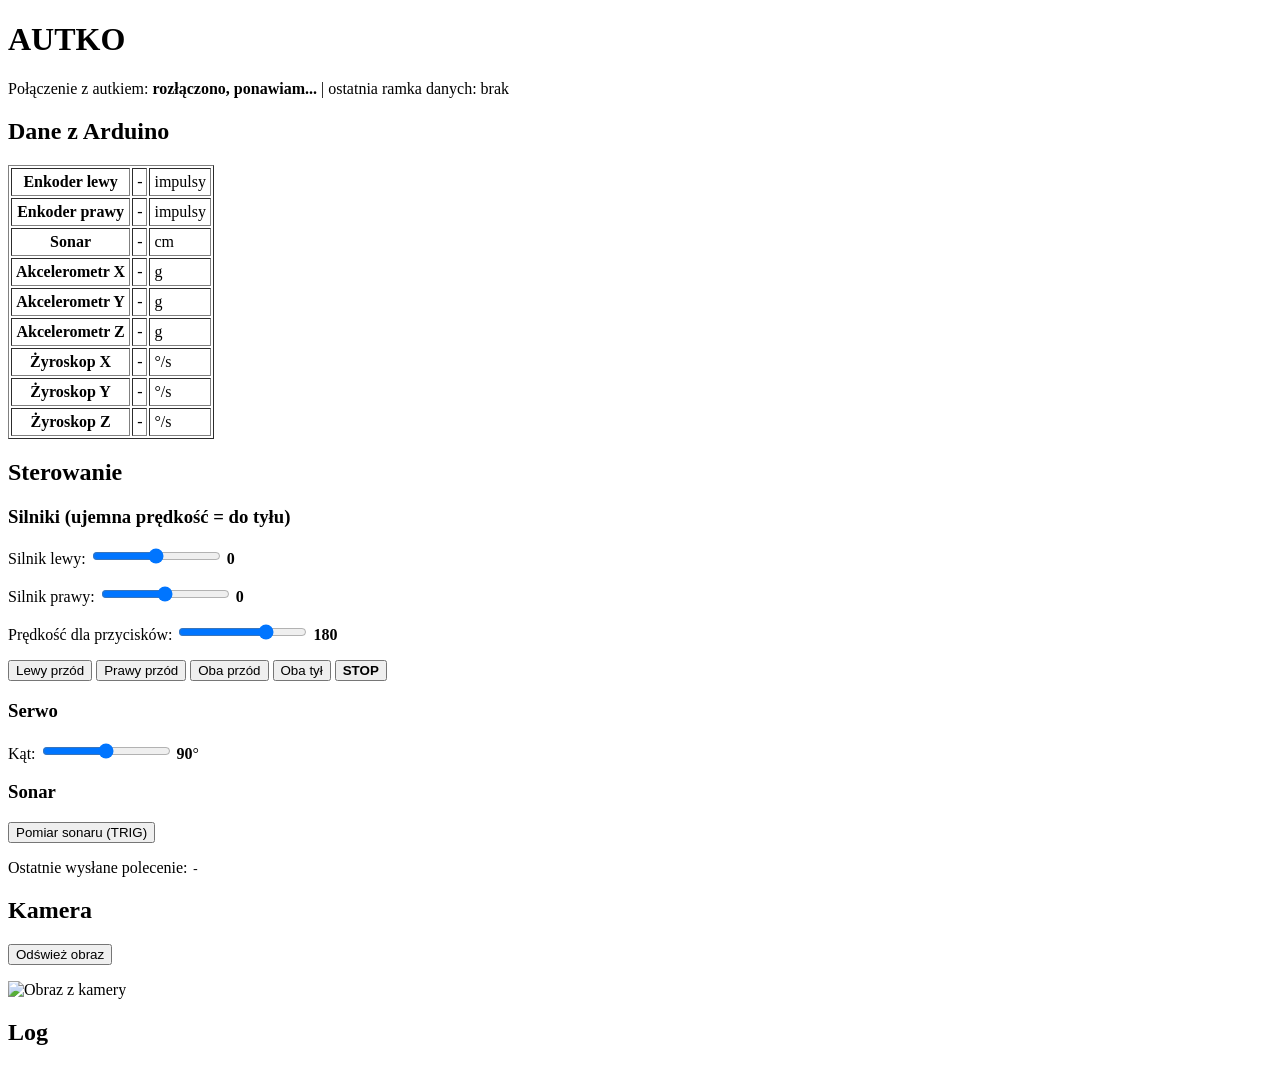
==== kody testowe/01-komunikacja/index.html @ d1166eaf "folder clean up" ====
<!DOCTYPE html>
<html lang="pl">
<head>
<meta charset="utf-8">
<title>AUTKO - panel sterowania</title>
</head>
<body>

<h1>AUTKO</h1>
<p>
  Połączenie z autkiem: <b id="status">rozłączono</b>
  | ostatnia ramka danych: <span id="age">brak</span>
</p>

<h2>Dane z Arduino</h2>
<table border="1" cellpadding="4">
  <tr><th>Enkoder lewy</th><td id="encL">-</td><td>impulsy</td></tr>
  <tr><th>Enkoder prawy</th><td id="encR">-</td><td>impulsy</td></tr>
  <tr><th>Sonar</th><td id="sonar">-</td><td>cm</td></tr>
  <tr><th>Akcelerometr X</th><td id="ax">-</td><td>g</td></tr>
  <tr><th>Akcelerometr Y</th><td id="ay">-</td><td>g</td></tr>
  <tr><th>Akcelerometr Z</th><td id="az">-</td><td>g</td></tr>
  <tr><th>Żyroskop X</th><td id="gx">-</td><td>°/s</td></tr>
  <tr><th>Żyroskop Y</th><td id="gy">-</td><td>°/s</td></tr>
  <tr><th>Żyroskop Z</th><td id="gz">-</td><td>°/s</td></tr>
</table>

<h2>Sterowanie</h2>

<h3>Silniki (ujemna prędkość = do tyłu)</h3>
<p>
  Silnik lewy: <input type="range" id="speedL" min="-255" max="255" value="0">
  <b id="speedLVal">0</b>
</p>
<p>
  Silnik prawy: <input type="range" id="speedR" min="-255" max="255" value="0">
  <b id="speedRVal">0</b>
</p>
<p>
  Prędkość dla przycisków: <input type="range" id="baseSpeed" min="0" max="255" value="180">
  <b id="baseSpeedVal">180</b>
</p>
<p>
  <button id="btnLeftFwd">Lewy przód</button>
  <button id="btnRightFwd">Prawy przód</button>
  <button id="btnBothFwd">Oba przód</button>
  <button id="btnBothBack">Oba tył</button>
  <button id="btnStop"><b>STOP</b></button>
</p>

<h3>Serwo</h3>
<p>
  Kąt: <input type="range" id="servo" min="0" max="180" value="90">
  <b id="servoVal">90</b>°
</p>

<h3>Sonar</h3>
<p><button id="btnTrig">Pomiar sonaru (TRIG)</button></p>

<p>Ostatnie wysłane polecenie: <code id="lastCmd">-</code></p>

<h2>Kamera</h2>
<p><button id="btnCam">Odśwież obraz</button></p>
<img id="cam" alt="Obraz z kamery" width="640">

<h2>Log</h2>
<pre id="log"></pre>

<script>
// ---------- Konfiguracja ----------
const ESP_HOST = "192.168.4.1";                 // stały adres ESP32-CAM w trybie AP
const WS_URL = `ws://${ESP_HOST}:80/`;
const STREAM_URL = `http://${ESP_HOST}:81/stream`;
const SLIDER_THROTTLE_MS = 50;                  // maks. ~20 poleceń/s z suwaka
const MOTOR_REPEAT_MS = 200;                    // powtarzanie C:M (pod watchdog w Arduino)

const $ = (id) => document.getElementById(id);

let ws = null;
let lastFrameTime = null;

// ---------- Log ----------
function log(text) {
  const el = $("log");
  const lines = el.textContent.split("\n").slice(0, 19);
  el.textContent = `${new Date().toLocaleTimeString()} ${text}\n` + lines.join("\n");
}

// ---------- WebSocket ----------
function setStatus(text) {
  $("status").textContent = text;
}

function connect() {
  ws = new WebSocket(WS_URL);
  ws.onopen = () => { setStatus("połączono"); log("WS: połączono"); };
  ws.onclose = () => { setStatus("rozłączono, ponawiam..."); setTimeout(connect, 1000); };
  ws.onerror = () => { ws.close(); };
  ws.onmessage = (ev) => onLine(String(ev.data));
}

function sendCmd(cmd) {
  if (!ws || ws.readyState !== WebSocket.OPEN) return false;
  ws.send(cmd);
  $("lastCmd").textContent = cmd;
  return true;
}

// ---------- Odbiór i parsowanie ----------
// Format: T:<encL>,<encR>,<sonar>,<ax>,<ay>,<az>,<gx>,<gy>,<gz>
function parseTelemetry(line) {
  if (!line.startsWith("T:")) return null;
  const p = line.slice(2).split(",").map(Number);
  if (p.length !== 9 || p.some(Number.isNaN)) return null;
  const [encL, encR, sonar, ax, ay, az, gx, gy, gz] = p;
  return { encL, encR, sonar, ax, ay, az, gx, gy, gz };
}

function showTelemetry(t) {
  $("encL").textContent = t.encL;
  $("encR").textContent = t.encR;
  $("sonar").textContent = t.sonar;
  for (const k of ["ax", "ay", "az", "gx", "gy", "gz"]) {
    $(k).textContent = t[k].toFixed(2);
  }
}

function onLine(line) {
  line = line.trim();
  if (!line) return;
  const t = parseTelemetry(line);
  if (t) {
    showTelemetry(t);
    lastFrameTime = Date.now();
  } else {
    log("RX (nierozpoznane): " + line);
  }
}

setInterval(() => {
  $("age").textContent = lastFrameTime === null
    ? "brak"
    : ((Date.now() - lastFrameTime) / 1000).toFixed(1) + " s temu";
}, 200);

// ---------- Silniki ----------
const speedL = $("speedL");
const speedR = $("speedR");
const baseSpeed = $("baseSpeed");
let lastMotorSend = 0;

function motorCmd() {
  return `C:M,${parseInt(speedL.value, 10)},${parseInt(speedR.value, 10)}`;
}

function sendMotors(force) {
  const now = Date.now();
  if (!force && now - lastMotorSend < SLIDER_THROTTLE_MS) return;
  lastMotorSend = now;
  sendCmd(motorCmd());
}

function updateMotorLabels() {
  $("speedLVal").textContent = speedL.value;
  $("speedRVal").textContent = speedR.value;
}

function setMotors(l, r) {
  speedL.value = l;
  speedR.value = r;
  updateMotorLabels();
  sendMotors(true);
}

for (const s of [speedL, speedR]) {
  s.addEventListener("input", () => { updateMotorLabels(); sendMotors(false); });
  s.addEventListener("change", () => sendMotors(true));
}
baseSpeed.addEventListener("input", () => {
  $("baseSpeedVal").textContent = baseSpeed.value;
});

const base = () => parseInt(baseSpeed.value, 10);
$("btnLeftFwd").onclick  = () => setMotors(base(), 0);
$("btnRightFwd").onclick = () => setMotors(0, base());
$("btnBothFwd").onclick  = () => setMotors(base(), base());
$("btnBothBack").onclick = () => setMotors(-base(), -base());
$("btnStop").onclick     = () => setMotors(0, 0);

// Dopóki któryś silnik ma niezerową prędkość, powtarzamy polecenie
// (gdy połączenie padnie, Arduino zatrzyma silniki po watchdogu).
setInterval(() => {
  if (parseInt(speedL.value, 10) !== 0 || parseInt(speedR.value, 10) !== 0) {
    sendMotors(true);
  }
}, MOTOR_REPEAT_MS);

// ---------- Serwo ----------
const servo = $("servo");
let lastServoSend = 0;

function sendServo(force) {
  const now = Date.now();
  if (!force && now - lastServoSend < SLIDER_THROTTLE_MS) return;
  lastServoSend = now;
  sendCmd(`C:S,${parseInt(servo.value, 10)}`);
}

servo.addEventListener("input", () => {
  $("servoVal").textContent = servo.value;
  sendServo(false);
});
servo.addEventListener("change", () => sendServo(true));

// ---------- Sonar ----------
$("btnTrig").onclick = () => sendCmd("C:TRIG");

// ---------- Kamera ----------
const cam = $("cam");
function loadCamera() {
  cam.src = STREAM_URL + "?t=" + Date.now();
}
cam.onerror = () => setTimeout(loadCamera, 2000);
$("btnCam").onclick = loadCamera;

// ---------- Start ----------
connect();
loadCamera();
</script>
</body>
</html>
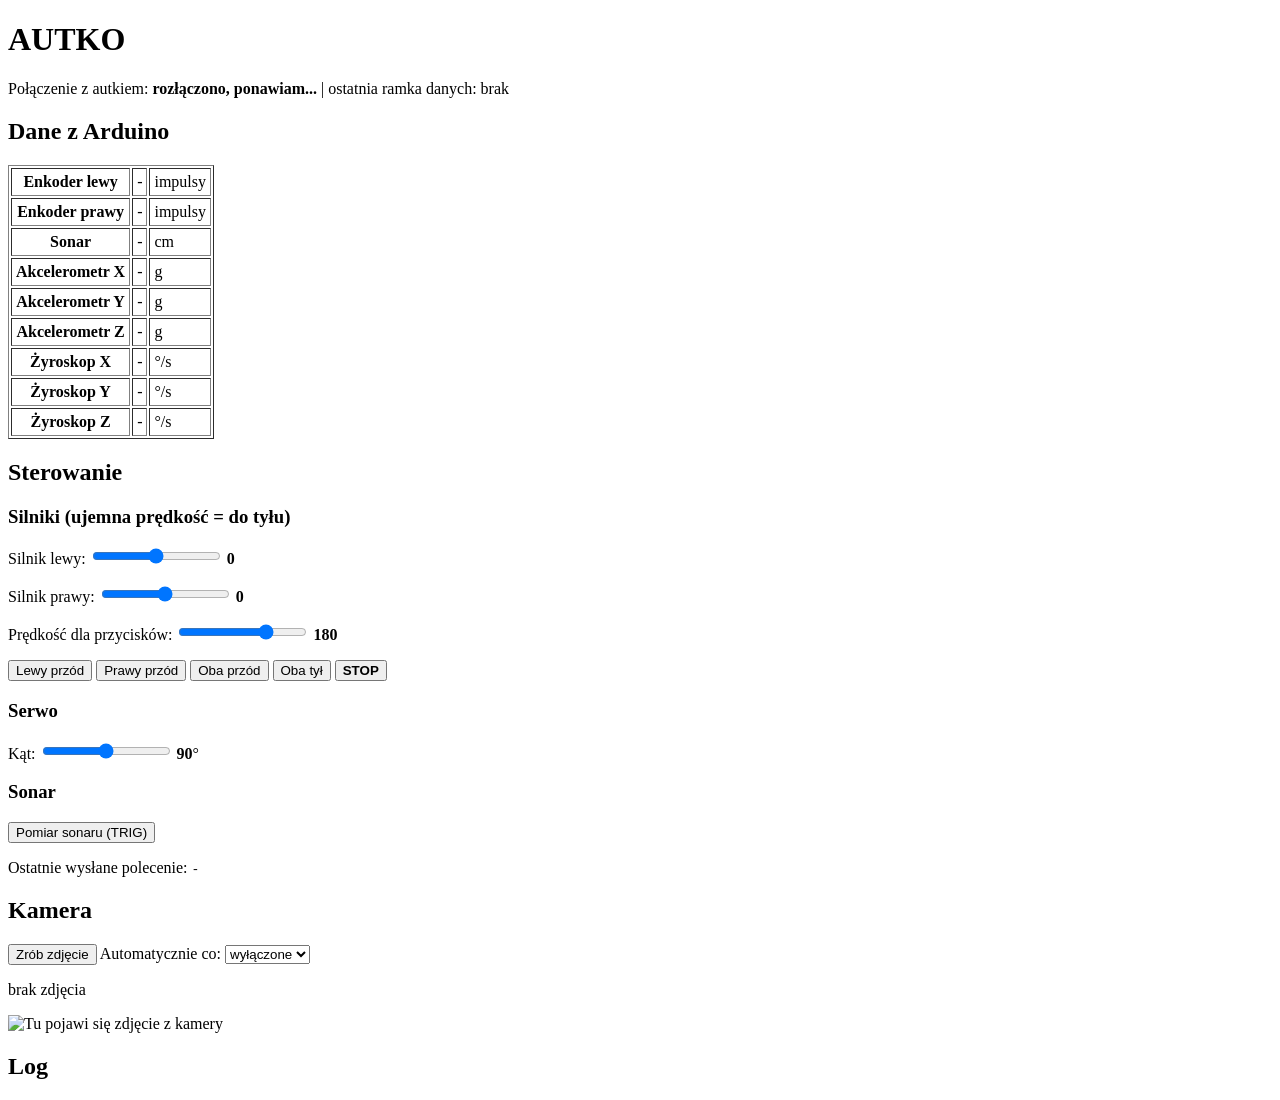
==== commit 15f6c37e: "poprawienie kodu testowego z komunikacją" ====
--- a/kody testowe/01-komunikacja/index.html
+++ b/kody testowe/01-komunikacja/index.html
@@ -3,6 +3,12 @@
 <head>
 <meta charset="utf-8">
 <title>AUTKO - panel sterowania</title>
+<!--
+  Uruchamiaj tę stronę przez lokalny serwer, nie jako plik (file://):
+    python3 -m http.server 8000     (w folderze z index.html)
+    potem w przeglądarce: http://localhost:8000/index.html
+  Komputer musi być połączony z siecią WiFi "AUTKO".
+-->
 </head>
 <body>
 
@@ -60,8 +66,19 @@
 <p>Ostatnie wysłane polecenie: <code id="lastCmd">-</code></p>
 
 <h2>Kamera</h2>
-<p><button id="btnCam">Odśwież obraz</button></p>
-<img id="cam" alt="Obraz z kamery" width="640">
+<p>
+  <button id="btnShot">Zrób zdjęcie</button>
+  Automatycznie co:
+  <select id="autoShot">
+    <option value="0">wyłączone</option>
+    <option value="1000">1 s</option>
+    <option value="2000">2 s</option>
+    <option value="5000">5 s</option>
+  </select>
+  <a id="saveShot" style="display:none">Zapisz zdjęcie</a>
+</p>
+<p id="shotInfo">brak zdjęcia</p>
+<img id="cam" alt="Tu pojawi się zdjęcie z kamery" width="640">
 
 <h2>Log</h2>
 <pre id="log"></pre>
@@ -70,7 +87,8 @@
 // ---------- Konfiguracja ----------
 const ESP_HOST = "192.168.4.1";                 // stały adres ESP32-CAM w trybie AP
 const WS_URL = `ws://${ESP_HOST}:80/`;
-const STREAM_URL = `http://${ESP_HOST}:81/stream`;
+const CAPTURE_URL = `http://${ESP_HOST}:81/capture`;
+const SHOT_TIMEOUT_MS = 8000;                   // po tylu ms uznajemy zdjęcie za nieudane
 const SLIDER_THROTTLE_MS = 50;                  // maks. ~20 poleceń/s z suwaka
 const MOTOR_REPEAT_MS = 200;                    // powtarzanie C:M (pod watchdog w Arduino)
 
@@ -215,17 +233,74 @@
 // ---------- Sonar ----------
 $("btnTrig").onclick = () => sendCmd("C:TRIG");
 
-// ---------- Kamera ----------
-const cam = $("cam");
-function loadCamera() {
-  cam.src = STREAM_URL + "?t=" + Date.now();
-}
-cam.onerror = () => setTimeout(loadCamera, 2000);
-$("btnCam").onclick = loadCamera;
+// ---------- Kamera (zdjęcia na żądanie) ----------
+let shotBusy = false;        // true, dopóki trwa pobieranie zdjęcia (nie wysyłamy kilku naraz)
+let autoTimer = null;
+let lastBlobUrl = null;
+
+function stamp() {
+  const d = new Date();
+  const p = (n) => String(n).padStart(2, "0");
+  return `${d.getFullYear()}${p(d.getMonth() + 1)}${p(d.getDate())}_` +
+         `${p(d.getHours())}${p(d.getMinutes())}${p(d.getSeconds())}`;
+}
+
+// Kolejne automatyczne zdjęcie planujemy dopiero po zakończeniu poprzedniego,
+// więc żądania nigdy się nie nakładają.
+function scheduleAuto() {
+  clearTimeout(autoTimer);
+  const ms = parseInt($("autoShot").value, 10);
+  if (ms > 0) autoTimer = setTimeout(takePhoto, ms);
+}
+
+async function takePhoto() {
+  if (shotBusy) return;
+  shotBusy = true;
+  $("btnShot").disabled = true;
+  $("shotInfo").textContent = "robię zdjęcie...";
+
+  const ctrl = new AbortController();
+  const timeout = setTimeout(() => ctrl.abort(), SHOT_TIMEOUT_MS);
+  const t0 = performance.now();
+
+  try {
+    const resp = await fetch(`${CAPTURE_URL}?t=${Date.now()}`, { signal: ctrl.signal, cache: "no-store" });
+    if (!resp.ok) throw new Error("HTTP " + resp.status);
+    const blob = await resp.blob();
+
+    const url = URL.createObjectURL(blob);
+    $("cam").src = url;
+    if (lastBlobUrl) URL.revokeObjectURL(lastBlobUrl);
+    lastBlobUrl = url;
+
+    const save = $("saveShot");
+    save.href = url;
+    save.download = `autko_${stamp()}.jpg`;
+    save.style.display = "";
+
+    $("shotInfo").textContent =
+      `zdjęcie z ${new Date().toLocaleTimeString()} - ${(blob.size / 1024).toFixed(1)} kB, ` +
+      `${Math.round(performance.now() - t0)} ms`;
+  } catch (e) {
+    const msg = e.name === "AbortError" ? "przekroczono czas oczekiwania" : e.message;
+    $("shotInfo").textContent = "błąd zdjęcia: " + msg;
+    log("Zdjęcie: " + msg);
+  } finally {
+    clearTimeout(timeout);
+    shotBusy = false;
+    $("btnShot").disabled = false;
+    scheduleAuto();
+  }
+}
+
+$("btnShot").onclick = takePhoto;
+$("autoShot").addEventListener("change", () => {
+  clearTimeout(autoTimer);
+  if (parseInt($("autoShot").value, 10) > 0) takePhoto();
+});
 
 // ---------- Start ----------
 connect();
-loadCamera();
 </script>
 </body>
-</html>
+</html>
